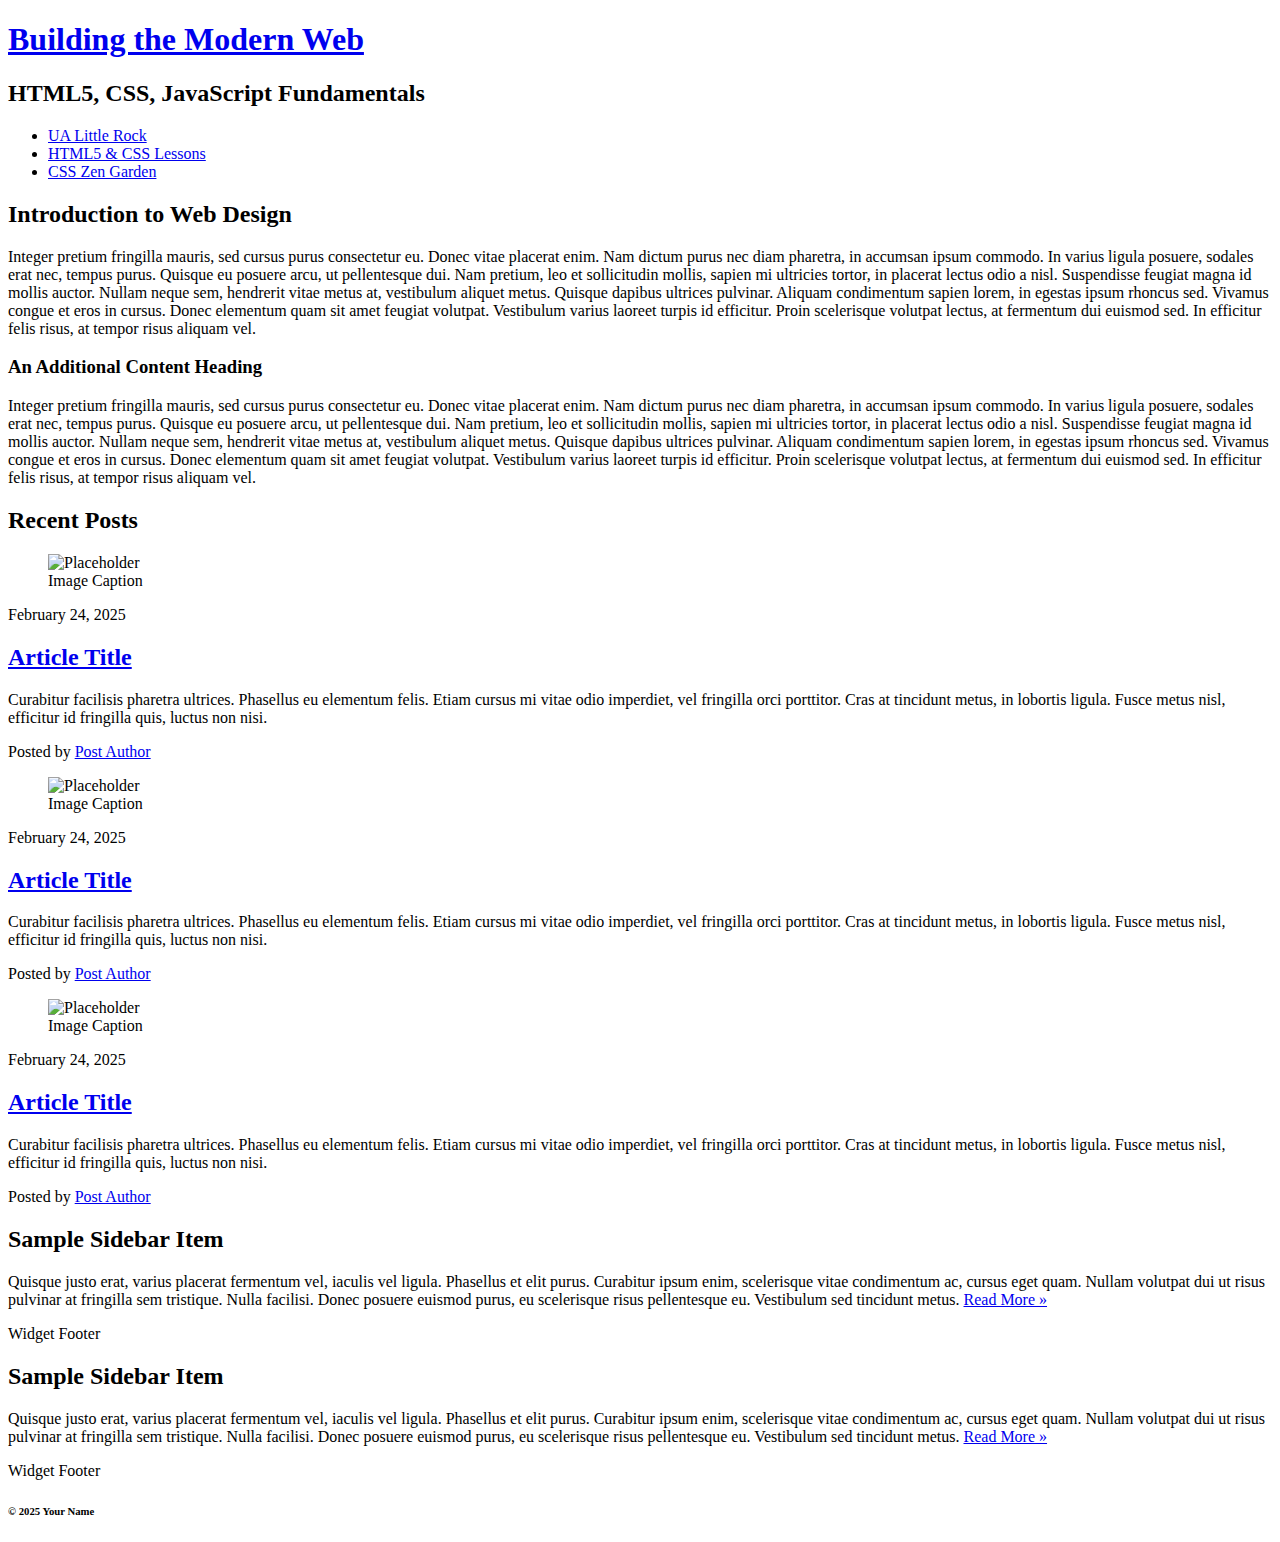
==== css-demo/index.html @ 871d0424 "Positioning Lab and Flexbox" ====
<!DOCTYPE html>
<html lang="en">
<head>
  <title>Web Technologies - CSS Demo</title>
  <meta charset="UTF-8">
  <meta name="description" content="Keyword rich narrative on site purpose">
  <meta name="author" content="Thomas Wallace">
  <link href="assets/css/style.css" rel="stylesheet" />
</head>
<body>
  <main>
    <header role="banner" class="primary">
      <div class="hgroup">
        <h1><a href="index.html">Building the Modern Web</a></h1>
        <h2>HTML5, CSS, JavaScript Fundamentals</h2>
      </div>
      <nav role="navigation">
        <ul>
          <li><a href="https://ualr.edu/">UA Little Rock</a></li>
          <li><a href="http://learn.shayhowe.com/html-css/getting-to-know-html/">HTML5 & CSS Lessons</a></li>
          <li><a href="http://www.csszengarden.com/">CSS Zen Garden</a></li>
        </ul>
      </nav>
    </header>
    <section id="content" class="container">
      <h2>Introduction to Web Design</h2>
      <p>Integer pretium fringilla mauris, sed cursus purus consectetur eu. Donec vitae placerat enim. Nam dictum purus nec diam pharetra, in accumsan ipsum commodo. In varius ligula posuere, sodales erat nec, tempus purus. Quisque eu posuere arcu, ut pellentesque
        dui. Nam pretium, leo et sollicitudin mollis, sapien mi ultricies tortor, in placerat lectus odio a nisl. Suspendisse feugiat magna id mollis auctor. Nullam neque sem, hendrerit vitae metus at, vestibulum aliquet metus. Quisque dapibus ultrices
        pulvinar. Aliquam condimentum sapien lorem, in egestas ipsum rhoncus sed. Vivamus congue et eros in cursus. Donec elementum quam sit amet feugiat volutpat. Vestibulum varius laoreet turpis id efficitur. Proin scelerisque volutpat lectus, at fermentum
        dui euismod sed. In efficitur felis risus, at tempor risus aliquam vel.</p>
      <h3>An Additional Content Heading</h3>
      <p>Integer pretium fringilla mauris, sed cursus purus consectetur eu. Donec vitae placerat enim. Nam dictum purus nec diam pharetra, in accumsan ipsum commodo. In varius ligula posuere, sodales erat nec, tempus purus. Quisque eu posuere arcu, ut pellentesque
        dui. Nam pretium, leo et sollicitudin mollis, sapien mi ultricies tortor, in placerat lectus odio a nisl. Suspendisse feugiat magna id mollis auctor. Nullam neque sem, hendrerit vitae metus at, vestibulum aliquet metus. Quisque dapibus ultrices
        pulvinar. Aliquam condimentum sapien lorem, in egestas ipsum rhoncus sed. Vivamus congue et eros in cursus. Donec elementum quam sit amet feugiat volutpat. Vestibulum varius laoreet turpis id efficitur. Proin scelerisque volutpat lectus, at fermentum
        dui euismod sed. In efficitur felis risus, at tempor risus aliquam vel.</p>
    </section>
    <section id="blog" class="container">
      <h2>Recent Posts</h2>
      <article class="post">
        <figure>
          <img src="https://placehold.co/300x200" alt="Placeholder">
          <figcaption>Image Caption</figcaption>
        </figure>
        <header>
         <time class="post-date" datetime="2025-2-24">February 24, 2025</time>
          <h2> <a href="#" rel="bookmark" title="link to this post">Article Title</a> </h2>
        </header>
        <div class="post-content">
          <p>Curabitur facilisis pharetra ultrices. Phasellus eu elementum felis. Etiam cursus mi vitae odio imperdiet, vel fringilla orci porttitor. Cras at tincidunt metus, in lobortis ligula. Fusce metus nisl, efficitur id fringilla quis, luctus non nisi.
          </p>
        </div>
        <footer class="post-meta"> Posted by <a href="#">Post Author</a></footer>
      </article>
      <article class="post">
        <figure>
          <img src="https://placehold.co/300x200" alt="Placeholder">
          <figcaption>Image Caption</figcaption>
        </figure>
        <header>
          <time class="post-date" datetime="2025-2-24">February 24, 2025</time>
          <h2> <a href="#" rel="bookmark" title="link to this post">Article Title</a> </h2>
        </header>
        <div class="post-content">
          <p>Curabitur facilisis pharetra ultrices. Phasellus eu elementum felis. Etiam cursus mi vitae odio imperdiet, vel fringilla orci porttitor. Cras at tincidunt metus, in lobortis ligula. Fusce metus nisl, efficitur id fringilla quis, luctus non nisi.
          </p>
        </div>
        <footer class="post-meta"> Posted by <a href="#">Post Author</a></footer>
      </article>
      <article class="post">
        <figure>
          <img src="https://placehold.co/300x200" alt="Placeholder">
          <figcaption>Image Caption</figcaption>
        </figure>
        <header>
          <time class="post-date" datetime="2025-2-24">February 24, 2025</time>
          <h2> <a href="#" rel="bookmark" title="link to this post">Article Title</a> </h2>
        </header>
        <div class="post-content">
          <p>Curabitur facilisis pharetra ultrices. Phasellus eu elementum felis. Etiam cursus mi vitae odio imperdiet, vel fringilla orci porttitor. Cras at tincidunt metus, in lobortis ligula. Fusce metus nisl, efficitur id fringilla quis, luctus non nisi.
          </p>
        </div>
        <footer class="post-meta"> Posted by <a href="#">Post Author</a></footer>
      </article>
    </section>
    <aside role="complementary">
      <div class="container">
        <article class="widget">
          <header>
            <h2>Sample Sidebar Item </h2>
          </header>
          <p>Quisque justo erat, varius placerat fermentum vel, iaculis vel ligula. Phasellus et elit purus. Curabitur ipsum enim, scelerisque vitae condimentum ac, cursus eget quam. Nullam volutpat dui ut risus pulvinar at fringilla sem tristique. Nulla facilisi.
            Donec posuere euismod purus, eu scelerisque risus pellentesque eu. Vestibulum sed tincidunt metus. <a href="#">Read More &raquo;</a></p>
          <footer>Widget Footer</footer>
        </article>
        <article class="widget">
          <header>
            <h2>Sample Sidebar Item </h2>
          </header>
          <p>Quisque justo erat, varius placerat fermentum vel, iaculis vel ligula. Phasellus et elit purus. Curabitur ipsum enim, scelerisque vitae condimentum ac, cursus eget quam. Nullam volutpat dui ut risus pulvinar at fringilla sem tristique. Nulla facilisi.
            Donec posuere euismod purus, eu scelerisque risus pellentesque eu. Vestibulum sed tincidunt metus. <a href="#">Read More &raquo;</a></p>
          <footer>Widget Footer</footer>
        </article>
      </div>
    </aside>
    <footer id="colophon" role="contentinfo">
      <h6>&copy; 2025 Your Name</h6>
    </footer>
  </main>
</body>

</html>
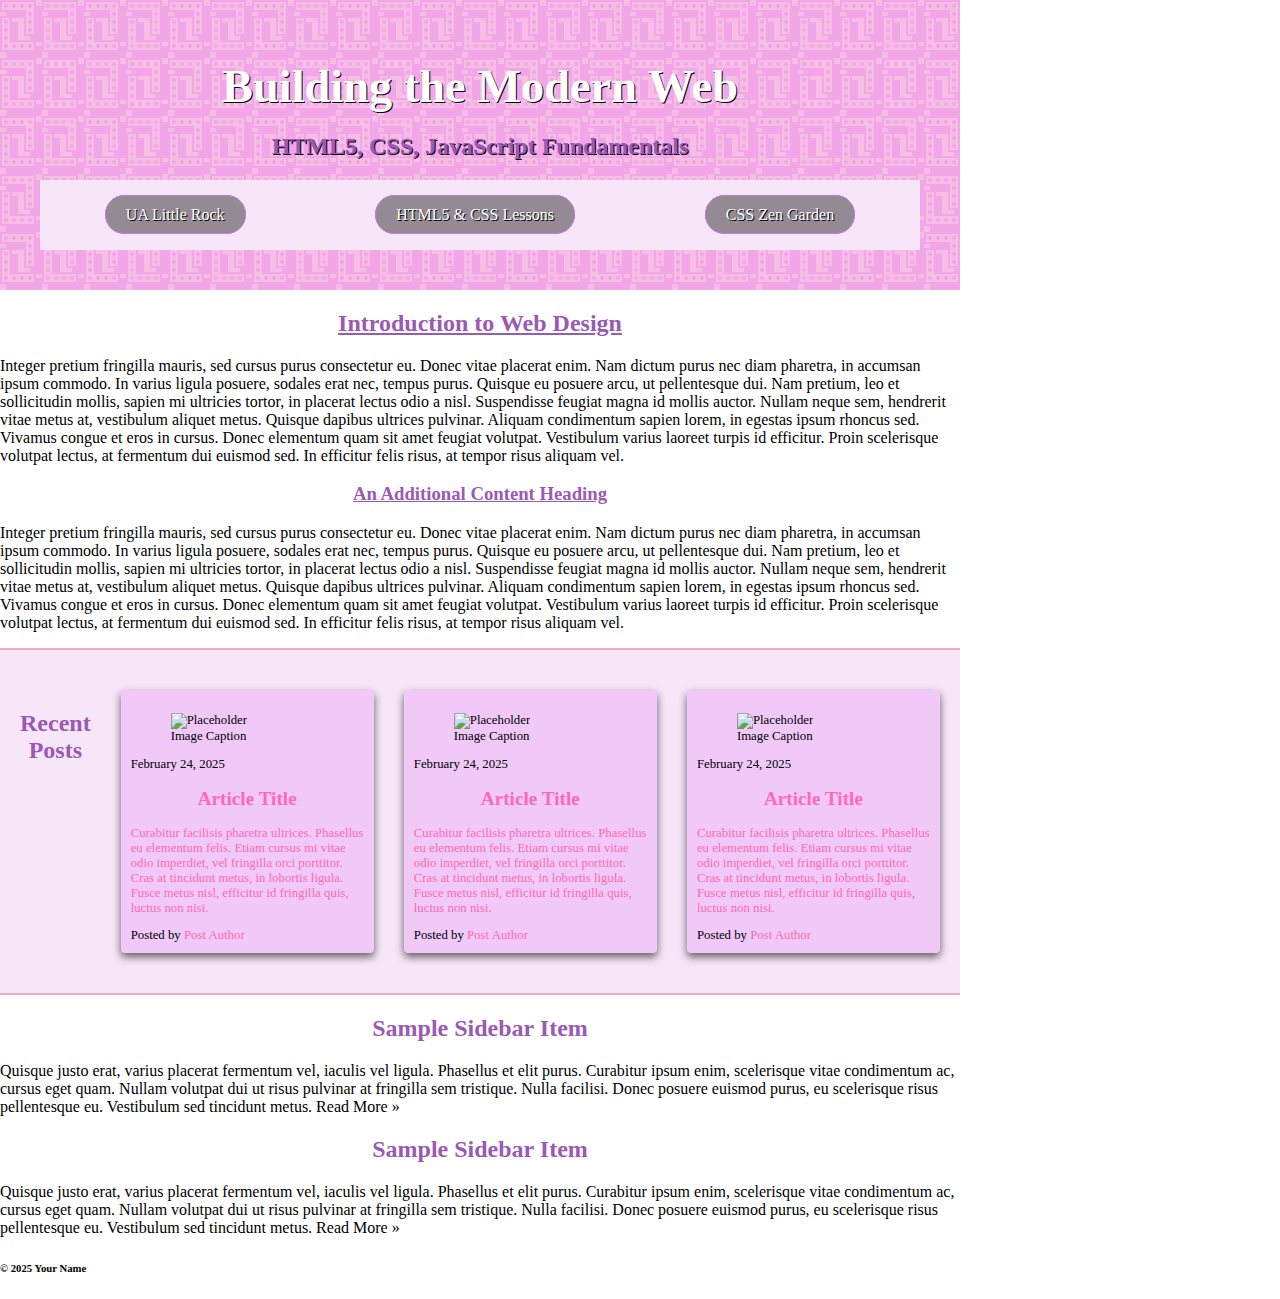
==== commit 8e0f2a5e: "Updates" ====
--- a/css-demo/index.html
+++ b/css-demo/index.html
@@ -5,16 +5,196 @@
   <meta charset="UTF-8">
   <meta name="description" content="Keyword rich narrative on site purpose">
   <meta name="author" content="Thomas Wallace">
-  <link href="assets/css/style.css" rel="stylesheet" />
+  
+  <!-- Internal CSS -->
+  <style>
+    html {
+  box-sizing: border-box;
+}
+
+*, *:before, *:after {
+  box-sizing: inherit;
+}
+
+img {
+  max-width: 100%;
+}
+
+body {
+  font-family: "Times New Roman", serif;
+  font-weight: 400;
+  font-style: normal;
+  margin: 0;
+}
+
+main {
+  width: 80vw;
+  max-width: 960px;
+}
+
+header.primary {
+  background-color: #f7bee5;
+  background-image: url("data:image/svg+xml,%3Csvg xmlns='http://www.w3.org/2000/svg' width='42' height='58' viewBox='0 0 42 58'%3E%3Cg fill='%23eb7feb' fill-opacity='0.4'%3E%3Cpath fill-rule='evenodd' d='M12 18h12v18h6v4H18V22h-6v-4zm-6-2v-4H0V0h36v6h6v36h-6v4h6v12H6v-6H0V16h6zM34 2H2v8h24v24h8V2zM6 8a2 2 0 1 0 0-4 2 2 0 0 0 0 4zm8 0a2 2 0 1 0 0-4 2 2 0 0 0 0 4zm8 0a2 2 0 1 0 0-4 2 2 0 0 0 0 4zm8 0a2 2 0 1 0 0-4 2 2 0 0 0 0 4zm0 8a2 2 0 1 0 0-4 2 2 0 0 0 0 4zm0 8a2 2 0 1 0 0-4 2 2 0 0 0 0 4zm0 8a2 2 0 1 0 0-4 2 2 0 0 0 0 4zM2 50h32v-8H10V18H2v32zm28-6a2 2 0 1 0 0 4 2 2 0 0 0 0-4zm-8 0a2 2 0 1 0 0 4 2 2 0 0 0 0-4zm-8 0a2 2 0 1 0 0 4 2 2 0 0 0 0-4zm-8 0a2 2 0 1 0 0 4 2 2 0 0 0 0-4zm0-8a2 2 0 1 0 0 4 2 2 0 0 0 0-4zm0-8a2 2 0 1 0 0 4 2 2 0 0 0 0-4zm0-8a2 2 0 1 0 0 4 2 2 0 0 0 0-4z'/%3E%3C/g%3E%3C/svg%3E");
+  color: #ffffff;
+  text-align: center;
+  text-shadow: 1px 1px #000;
+  padding: 40px;
+}
+
+header.primary h1 {
+  font-size: 2.9rem;
+  margin: 20px 0 0;
+}
+
+header.primary h1 a {
+  color: #ffffff;
+  text-decoration: none;
+}
+
+h2, h3 {
+  color: #9b59b6;
+  text-align: center;
+}
+
+nav.primary {
+  background-color: #f7e6f7;
+  padding: 10px 0;
+}
+
+nav.primary ul {
+  padding: 0;
+  display: flex;
+  flex-direction: row;
+  justify-content: space-around;
+}
+
+nav.primary ul li {
+  list-style-type: none;
+}
+
+nav.primary ul li a {
+  color: white;
+  font-size: 1rem;
+  text-decoration: none;
+  border: 1px solid #C379E3;
+  padding: 10px 20px;
+  background-color: rgba(0, 0, 0, 0.4);
+  border-radius: 20px;
+  transition: 0.4s;
+}
+
+nav.primary ul li a:hover {
+  color: white;
+  border: 1px solid #ff68b3;
+  box-shadow: none;
+}
+
+#blog {
+  column-count: 3;
+  column-gap: 20px;
+  padding: 20px;
+  background-color: #f7e6f7;
+  display: flex;
+  flex-direction: row;
+  justify-content: center;
+  gap: 30px;
+  border-top: 2px solid #f8a5c2;
+  border-bottom: 2px solid #f8a5c2;
+  padding-top: 40px;
+}
+
+#blog article.post {
+  background-color: #f0c9f8;
+  padding: 10px;
+  font-size: .8rem;
+  border-radius: 4px;
+  margin-bottom: 20px;
+  box-shadow: 0 4px 8px rgba(0, 0, 0, 0.6);
+  break-inside: avoid;
+}
+
+#blog article.post:hover {
+  box-shadow: 0 8px 16px rgba(0, 0, 0, 0.4);
+}
+
+#blog article.post h2 {
+  font-size: 1.2rem;
+  color: #333;
+}
+
+#blog article.post p {
+  color: #ff68b3;
+}
+
+#blog article.post a {
+  color: #ff68b3;
+  text-decoration: none;
+}
+
+#blog article.post a:hover {
+  color: #ff5286;
+  text-decoration: underline;
+}
+
+@media (max-width: 768px) {
+  #blog {
+    column-count: 1;
+  }
+
+  body {
+    font-size: 14px;
+  }
+
+  header.primary {
+    padding: 20px;
+  }
+
+  nav.primary ul {
+    flex-direction: column;
+  }
+}
+
+aside[role="complementary"] {
+  background-color: #ffffff;
+  color: #ff68b3;
+  padding: 40px;
+  text-align: center;
+}
+
+aside[role="complementary"] h2 {
+  color: #f8a5c2;
+}
+
+aside .container {
+  display: block;
+  gap: 20px;
+}
+
+aside .container a {
+  color: #000000;
+  font-size: 1.0rem;
+  text-decoration: none;
+}
+
+aside .container a:hover {
+  color: #f8a5c2;
+}
+
+aside article footer {
+  display: none;
+}
+
+  </style>
+
 </head>
 <body>
   <main>
-    <header role="banner" class="primary">
+    <header class="primary">
       <div class="hgroup">
         <h1><a href="index.html">Building the Modern Web</a></h1>
         <h2>HTML5, CSS, JavaScript Fundamentals</h2>
       </div>
-      <nav role="navigation">
+      <nav class="primary">
         <ul>
           <li><a href="https://ualr.edu/">UA Little Rock</a></li>
           <li><a href="http://learn.shayhowe.com/html-css/getting-to-know-html/">HTML5 & CSS Lessons</a></li>
@@ -22,18 +202,14 @@
         </ul>
       </nav>
     </header>
+
     <section id="content" class="container">
-      <h2>Introduction to Web Design</h2>
-      <p>Integer pretium fringilla mauris, sed cursus purus consectetur eu. Donec vitae placerat enim. Nam dictum purus nec diam pharetra, in accumsan ipsum commodo. In varius ligula posuere, sodales erat nec, tempus purus. Quisque eu posuere arcu, ut pellentesque
-        dui. Nam pretium, leo et sollicitudin mollis, sapien mi ultricies tortor, in placerat lectus odio a nisl. Suspendisse feugiat magna id mollis auctor. Nullam neque sem, hendrerit vitae metus at, vestibulum aliquet metus. Quisque dapibus ultrices
-        pulvinar. Aliquam condimentum sapien lorem, in egestas ipsum rhoncus sed. Vivamus congue et eros in cursus. Donec elementum quam sit amet feugiat volutpat. Vestibulum varius laoreet turpis id efficitur. Proin scelerisque volutpat lectus, at fermentum
-        dui euismod sed. In efficitur felis risus, at tempor risus aliquam vel.</p>
-      <h3>An Additional Content Heading</h3>
-      <p>Integer pretium fringilla mauris, sed cursus purus consectetur eu. Donec vitae placerat enim. Nam dictum purus nec diam pharetra, in accumsan ipsum commodo. In varius ligula posuere, sodales erat nec, tempus purus. Quisque eu posuere arcu, ut pellentesque
-        dui. Nam pretium, leo et sollicitudin mollis, sapien mi ultricies tortor, in placerat lectus odio a nisl. Suspendisse feugiat magna id mollis auctor. Nullam neque sem, hendrerit vitae metus at, vestibulum aliquet metus. Quisque dapibus ultrices
-        pulvinar. Aliquam condimentum sapien lorem, in egestas ipsum rhoncus sed. Vivamus congue et eros in cursus. Donec elementum quam sit amet feugiat volutpat. Vestibulum varius laoreet turpis id efficitur. Proin scelerisque volutpat lectus, at fermentum
-        dui euismod sed. In efficitur felis risus, at tempor risus aliquam vel.</p>
+      <h2><u>Introduction to Web Design</u></h2>
+      <p>Integer pretium fringilla mauris, sed cursus purus consectetur eu. Donec vitae placerat enim. Nam dictum purus nec diam pharetra, in accumsan ipsum commodo. In varius ligula posuere, sodales erat nec, tempus purus. Quisque eu posuere arcu, ut pellentesque dui. Nam pretium, leo et sollicitudin mollis, sapien mi ultricies tortor, in placerat lectus odio a nisl. Suspendisse feugiat magna id mollis auctor. Nullam neque sem, hendrerit vitae metus at, vestibulum aliquet metus. Quisque dapibus ultrices pulvinar. Aliquam condimentum sapien lorem, in egestas ipsum rhoncus sed. Vivamus congue et eros in cursus. Donec elementum quam sit amet feugiat volutpat. Vestibulum varius laoreet turpis id efficitur. Proin scelerisque volutpat lectus, at fermentum dui euismod sed. In efficitur felis risus, at tempor risus aliquam vel.</p>
+      <h3><u>An Additional Content Heading</u></h3>
+      <p>Integer pretium fringilla mauris, sed cursus purus consectetur eu. Donec vitae placerat enim. Nam dictum purus nec diam pharetra, in accumsan ipsum commodo. In varius ligula posuere, sodales erat nec, tempus purus. Quisque eu posuere arcu, ut pellentesque dui. Nam pretium, leo et sollicitudin mollis, sapien mi ultricies tortor, in placerat lectus odio a nisl. Suspendisse feugiat magna id mollis auctor. Nullam neque sem, hendrerit vitae metus at, vestibulum aliquet metus. Quisque dapibus ultrices pulvinar. Aliquam condimentum sapien lorem, in egestas ipsum rhoncus sed. Vivamus congue et eros in cursus. Donec elementum quam sit amet feugiat volutpat. Vestibulum varius laoreet turpis id efficitur. Proin scelerisque volutpat lectus, at fermentum dui euismod sed. In efficitur felis risus, at tempor risus aliquam vel.</p>
     </section>
+
     <section id="blog" class="container">
       <h2>Recent Posts</h2>
       <article class="post">
@@ -42,12 +218,11 @@
           <figcaption>Image Caption</figcaption>
         </figure>
         <header>
-         <time class="post-date" datetime="2025-2-24">February 24, 2025</time>
+          <time class="post-date" datetime="2025-02-24">February 24, 2025</time>
           <h2> <a href="#" rel="bookmark" title="link to this post">Article Title</a> </h2>
         </header>
         <div class="post-content">
-          <p>Curabitur facilisis pharetra ultrices. Phasellus eu elementum felis. Etiam cursus mi vitae odio imperdiet, vel fringilla orci porttitor. Cras at tincidunt metus, in lobortis ligula. Fusce metus nisl, efficitur id fringilla quis, luctus non nisi.
-          </p>
+          <p>Curabitur facilisis pharetra ultrices. Phasellus eu elementum felis. Etiam cursus mi vitae odio imperdiet, vel fringilla orci porttitor. Cras at tincidunt metus, in lobortis ligula. Fusce metus nisl, efficitur id fringilla quis, luctus non nisi.</p>
         </div>
         <footer class="post-meta"> Posted by <a href="#">Post Author</a></footer>
       </article>
@@ -57,12 +232,11 @@
           <figcaption>Image Caption</figcaption>
         </figure>
         <header>
-          <time class="post-date" datetime="2025-2-24">February 24, 2025</time>
+          <time class="post-date" datetime="2025-02-24">February 24, 2025</time>
           <h2> <a href="#" rel="bookmark" title="link to this post">Article Title</a> </h2>
         </header>
         <div class="post-content">
-          <p>Curabitur facilisis pharetra ultrices. Phasellus eu elementum felis. Etiam cursus mi vitae odio imperdiet, vel fringilla orci porttitor. Cras at tincidunt metus, in lobortis ligula. Fusce metus nisl, efficitur id fringilla quis, luctus non nisi.
-          </p>
+          <p>Curabitur facilisis pharetra ultrices. Phasellus eu elementum felis. Etiam cursus mi vitae odio imperdiet, vel fringilla orci porttitor. Cras at tincidunt metus, in lobortis ligula. Fusce metus nisl, efficitur id fringilla quis, luctus non nisi.</p>
         </div>
         <footer class="post-meta"> Posted by <a href="#">Post Author</a></footer>
       </article>
@@ -72,40 +246,39 @@
           <figcaption>Image Caption</figcaption>
         </figure>
         <header>
-          <time class="post-date" datetime="2025-2-24">February 24, 2025</time>
+          <time class="post-date" datetime="2025-02-24">February 24, 2025</time>
           <h2> <a href="#" rel="bookmark" title="link to this post">Article Title</a> </h2>
         </header>
         <div class="post-content">
-          <p>Curabitur facilisis pharetra ultrices. Phasellus eu elementum felis. Etiam cursus mi vitae odio imperdiet, vel fringilla orci porttitor. Cras at tincidunt metus, in lobortis ligula. Fusce metus nisl, efficitur id fringilla quis, luctus non nisi.
-          </p>
+          <p>Curabitur facilisis pharetra ultrices. Phasellus eu elementum felis. Etiam cursus mi vitae odio imperdiet, vel fringilla orci porttitor. Cras at tincidunt metus, in lobortis ligula. Fusce metus nisl, efficitur id fringilla quis, luctus non nisi.</p>
         </div>
         <footer class="post-meta"> Posted by <a href="#">Post Author</a></footer>
       </article>
     </section>
-    <aside role="complementary">
+
+    <aside>
       <div class="container">
         <article class="widget">
           <header>
             <h2>Sample Sidebar Item </h2>
           </header>
-          <p>Quisque justo erat, varius placerat fermentum vel, iaculis vel ligula. Phasellus et elit purus. Curabitur ipsum enim, scelerisque vitae condimentum ac, cursus eget quam. Nullam volutpat dui ut risus pulvinar at fringilla sem tristique. Nulla facilisi.
-            Donec posuere euismod purus, eu scelerisque risus pellentesque eu. Vestibulum sed tincidunt metus. <a href="#">Read More &raquo;</a></p>
+          <p>Quisque justo erat, varius placerat fermentum vel, iaculis vel ligula. Phasellus et elit purus. Curabitur ipsum enim, scelerisque vitae condimentum ac, cursus eget quam. Nullam volutpat dui ut risus pulvinar at fringilla sem tristique. Nulla facilisi. Donec posuere euismod purus, eu scelerisque risus pellentesque eu. Vestibulum sed tincidunt metus. <a href="#">Read More &raquo;</a></p>
           <footer>Widget Footer</footer>
         </article>
         <article class="widget">
           <header>
             <h2>Sample Sidebar Item </h2>
           </header>
-          <p>Quisque justo erat, varius placerat fermentum vel, iaculis vel ligula. Phasellus et elit purus. Curabitur ipsum enim, scelerisque vitae condimentum ac, cursus eget quam. Nullam volutpat dui ut risus pulvinar at fringilla sem tristique. Nulla facilisi.
-            Donec posuere euismod purus, eu scelerisque risus pellentesque eu. Vestibulum sed tincidunt metus. <a href="#">Read More &raquo;</a></p>
+          <p>Quisque justo erat, varius placerat fermentum vel, iaculis vel ligula. Phasellus et elit purus. Curabitur ipsum enim, scelerisque vitae condimentum ac, cursus eget quam. Nullam volutpat dui ut risus pulvinar at fringilla sem tristique. Nulla facilisi. Donec posuere euismod purus, eu scelerisque risus pellentesque eu. Vestibulum sed tincidunt metus. <a href="#">Read More &raquo;</a></p>
           <footer>Widget Footer</footer>
         </article>
       </div>
     </aside>
-    <footer id="colophon" role="contentinfo">
+
+    <footer id="colophon">
       <h6>&copy; 2025 Your Name</h6>
     </footer>
   </main>
 </body>
-
-</html>+</html>
+
